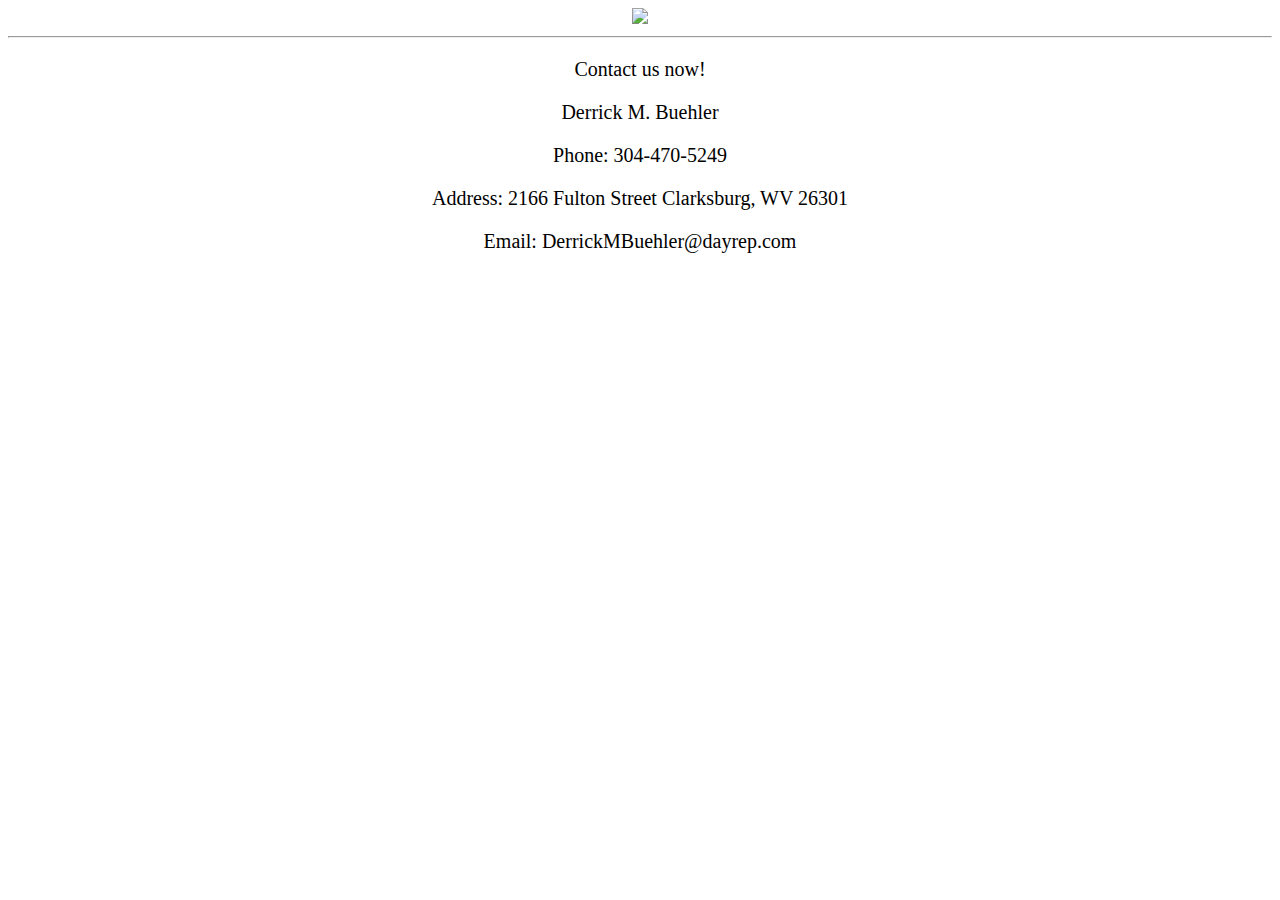
==== additional-links/contacts.html @ 83c80065 "." ====
<!DOCTYPE html>
<html lang="en">

<head>
    <meta charset="UTF-8">
    <title>Contacts</title>
    <link rel="stylesheet" type="text/css" href="../style.css">
</head>

<body>
    <section class="contacts" style="text-align: center;">
        <div class="image-logo-1">
            <img src="../images/logo.jpg" class="logo-1" />
        </div>
        <hr />
        <div class="contact-us" style="font-size: 20px;">
            <p class="contact-us-now">Contact us now!</p>
            <p class="contact-name">Derrick M. Buehler
            </p>
            <p class="contact-phone">Phone: 304-470-5249
            </p>
            <p class="contact-address">Address: 2166 Fulton Street Clarksburg, WV 26301</p>
            <p class="contact-email">Email: DerrickMBuehler@dayrep.com
            </p>
        </div>
    </section>

</body>

</html>
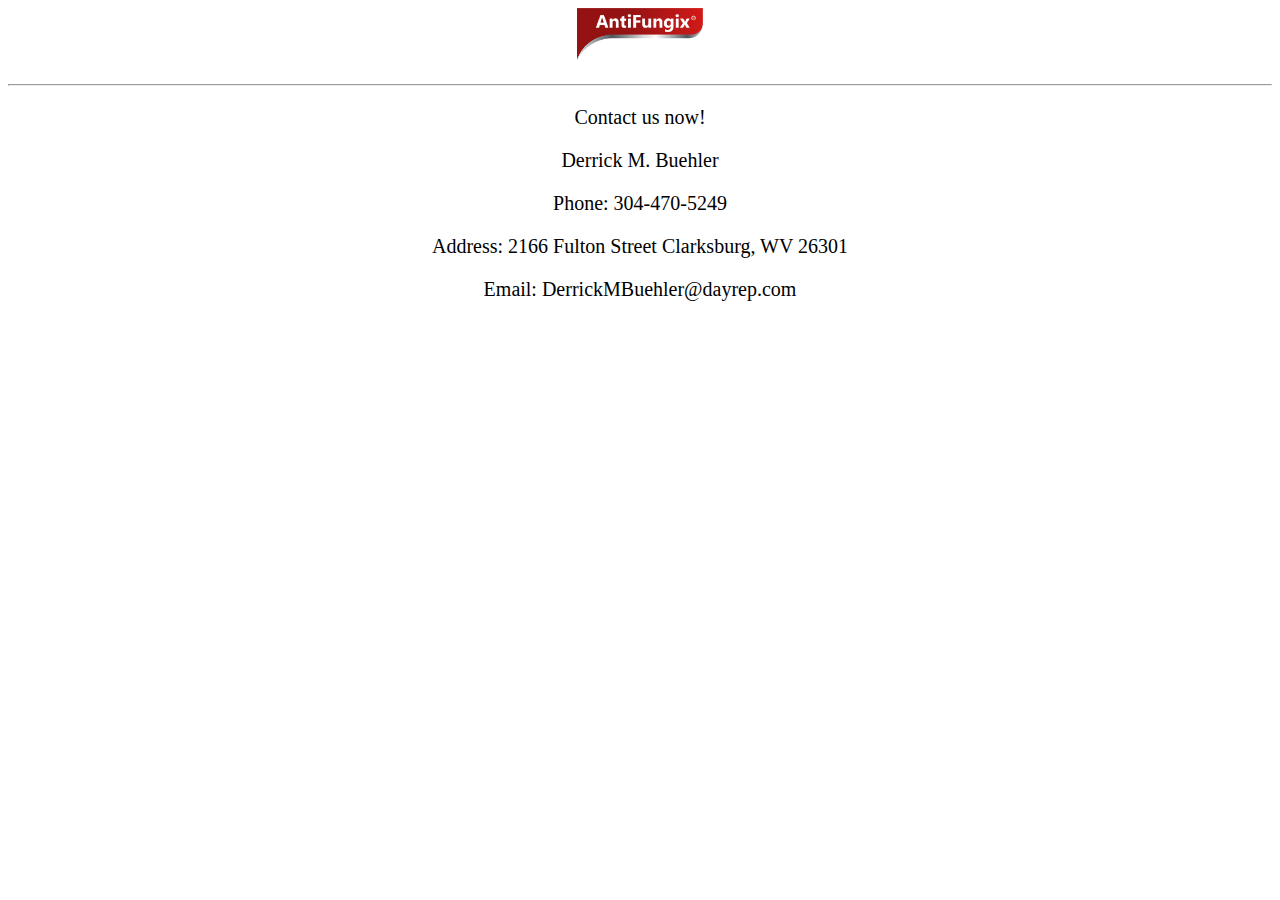
==== commit f2943490: "." ====
--- a/additional-links/contacts.html
+++ b/additional-links/contacts.html
@@ -9,8 +9,8 @@
 
 <body>
     <section class="contacts" style="text-align: center;">
-        <div class="image-logo-1">
-            <img src="../images/logo.jpg" class="logo-1" />
+        <div class="image-logo-1" style="width: 10%; margin: auto;">
+            <img src="../images/canesten_logo_rgb-01_v2 copy.webp" class="logo-1" style="width: 100%;" />
         </div>
         <hr />
         <div class="contact-us" style="font-size: 20px;">
